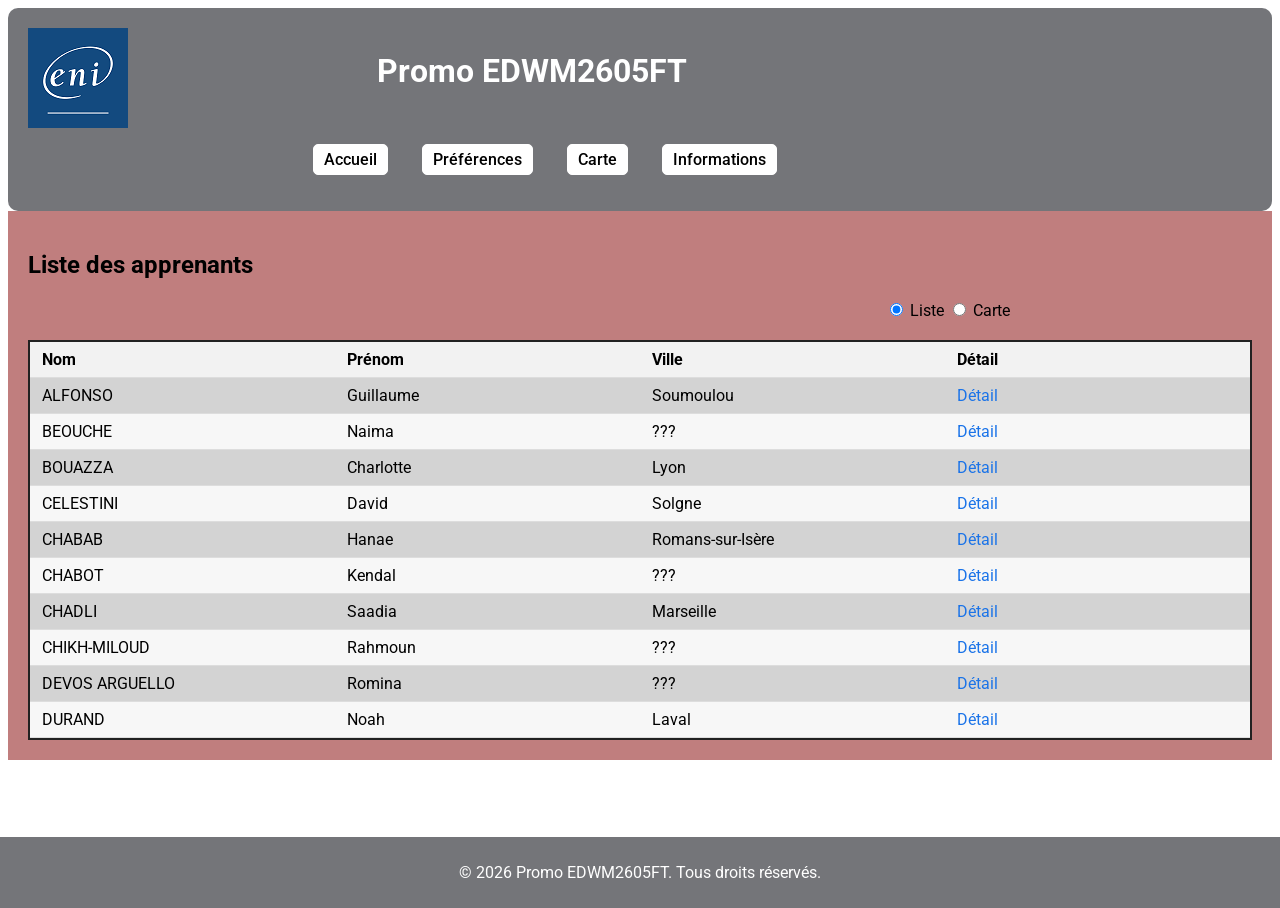
==== HTML/index.html @ d3276cc3 "ADD : ajout des fichiers pour le site" ====
<!DOCTYPE html>
<html lang="fr">

<head>
    <meta charset="UTF-8">
    <meta name="viewport" content="width=device-width, initial-scale=1.0">
    <title>Page d'accueil</title>
    <link rel="stylesheet" href="../Styles/style.css">
    <link rel="stylesheet" href="../Styles/index.css">
    <script type="module" src="../Scripts/main.js"></script>
</head>

<body>
    <header>
        <img src="../Images/logo.png" alt="Logo de l'école" class="logo">
        <h1 class="page-title">Promo EDWM2605FT</h1>
        <nav class="sommaire">
            <ul>
                <li><a href="index.html">Accueil</a></li>
                <li><a href="préférences.html">Préférences</a></li>
                <li><a href="carte.html">Carte</a></li>
                <li><a href="informations.html">Informations</a></li>
            </ul>
        </nav>
    </header>

    <main>
        <section class="apprenants-section">
            <h2> Liste des apprenants</h2>
            <form>
                <input type="radio" id="liste" name="affichage" value="liste" checked>
                <label for="liste">Liste</label>

                <input type="radio" id="carte" name="affichage" value="carte">
                <label for="carte">Carte</label>
            </form>
            <section class="apprenants-liste">

            </section>
        </section>
    </main>

    <footer>
        <p>&copy; 2026 Promo EDWM2605FT. Tous droits réservés.</p>
    </footer>
</body>

</html>
---- Styles/style.css ----
@import url('https://fonts.googleapis.com/css2?family=Roboto:wght@400;500;700&display=swap');

html {
    height: 100%;
}

body {
    min-height: 100vh;
    display: flex;
    flex-direction: column;
    overflow-x: hidden;
}

body.dark-mode {
    background-color: #121212;
    color: #f1f1f1;
}

body.dark-mode header,
body.dark-mode footer,
body.dark-mode .préférences-section,
body.dark-mode .preferences-form,
body.dark-mode .sommaire ul li {
    background-color: #2a2a2a;
    color: #f1f1f1;
}

body.dark-mode .preferences-form {
    background-color: #1e1e1e;
}

body.dark-mode a {
    color: #8ecae6;
}

body.dark-mode input,
body.dark-mode select,
body.dark-mode button {
    background-color: #2b2b2b;
    color: #f1f1f1;
    border-color: #555;
}

main {
    flex: 1;
}

*,
*::before,
*::after {
    box-sizing: border-box;
    font-family: 'Roboto', sans-serif;
}

header {
    background-color: #747579;
    border-radius: 10px;
    padding: 20px;
}

.logo {

    display: inline-block;
    vertical-align: middle;
}

.page-title {
    color: #fff;
    display: inline-block;
    margin-left: 20%;
}

.sommaire {
    display: inline-block;
    vertical-align: middle;
    margin-left: 20%;
}

.sommaire ul {
    list-style: none;
}

.sommaire ul li {
    display: inline-block;
    margin-right: 30px;
    border: 1px solid #fff;
    padding: 5px 10px;
    border-radius: 5px;
    background-color: #fff;
}

.sommaire ul li a {
    text-decoration: none;
    color: #000;
    font-weight: 500;
}

.sommaire ul li a:hover {
    color: #747579;
    font-weight: 700;
}

form {
    display: inline-block;
    vertical-align: middle;
    margin-left: 70%;
}

footer {
    position: relative;
    left: 50%;
    right: 50%;
    margin-left: -50vw;
    margin-right: -50vw;
    width: 100vw;
    background-color: #747579;
    color: #fff;
    text-align: center;
    padding: 10px;
}

/* Styles pour uniformiser les images d'avatar des apprenants */
.apprenant-photo {
    /* Utilise une variable pour permettre changement facile de la taille par défaut */
    --avatar-size: 120px;
    width: var(--avatar-size);
    height: var(--avatar-size);
    object-fit: cover;    /* recadrage centré sans déformation */
    display: block;
    border-radius: 8px;   /* coins arrondis (optionnel) */
}

/* Responsive: réduire la taille des avatars sur petits écrans */
@media (max-width: 600px) {
    .apprenant-photo { --avatar-size: 80px; }
}

@media (min-width: 1200px) {
    .apprenant-photo { --avatar-size: 150px; }
}

/* Option: réduire l'espacement autour des cartes si nécessaire */
.apprenant-carte {
    display: inline-block;
    vertical-align: top;
    margin: 8px;
}
---- Styles/index.css ----
/* Styles pour l'affichage de la liste des apprenants */
.apprenants-tableau {
    width: 100%;
    border-collapse: collapse;
    max-height: 480px;
    overflow-y: auto;
    display: block;
    /* pour permettre le scroll vertical sur tbody */
    border: 2px solid #222;
}

.apprenants-tableau thead {
    background: #f2f2f2;
    position: sticky;
    top: 0;
    z-index: 2;
}

.apprenants-tableau th,
.apprenants-tableau td {
    padding: 8px 12px;
    text-align: left;
    border-bottom: 1px solid #ddd;
}

.apprenants-tableau tbody {
    display: block;
    max-height: 360px;
    overflow-y: auto;
}

.apprenants-tableau thead tr {
    display: table;
    width: 100%;
    table-layout: fixed;
}

.apprenants-tableau tbody tr {
    display: table;
    width: 100%;
    table-layout: fixed;
}

.apprenants-tableau tbody tr:nth-child(even) {
    background: #f7f7f7;
}

.lien-detail {
    color: #1a73e8;
    text-decoration: none;
}

.lien-detail:hover {
    text-decoration: underline;
}

/* Styles pour cartes (fallback) */
.apprenant-carte {
    border: 1px solid #ddd;
    padding: 10px;
    margin: 8px 0;
    border-radius: 4px;
}

.apprenant-photo {
    width: 100%;
    max-width: 120px;
    height: auto;
    display: block;
    margin-bottom: 12px;
    border-radius: 8px;
    object-fit: cover;
}

.apprenants-section {
    background-color: #c07e7e;
    padding: 20px;
}

.apprenants-liste {
    background-color: #a07f7f;
    display: flex;
    flex-wrap: wrap;
    gap: 20px;
    margin-top: 20px;
}

.affichage-carte {
    background-color: #21318a;
    display: flex;
    flex-wrap: wrap;
    gap: 20px;
    padding: 20px;
}

.affichage-carte .apprenant-carte {
    background-color: #fff;
    border: 1px solid #555;
    border-radius: 16px;
    padding: 20px;
    width: calc(25% - 15px);
    min-width: 220px;
    box-sizing: border-box;
    display: flex;
    flex-direction: column;
    justify-content: space-between;
    align-items: center;
    text-align: center;
}

/* .affichage-carte .apprenant-anecdotes,
.affichage-carte .apprenant-anecdotes-inconnues,
.affichage-carte .apprenant-coordonnees,
.affichage-carte .apprenant-coordonnees-inconnues {
    display: none;
} */

.apprenant-nom {
    margin: 0 0 8px;
    font-size: 1rem;
    font-weight: 700;
    letter-spacing: 0.05em;
    text-transform: uppercase;
}

.apprenant-prenom {
    margin: 0 0 16px;
    font-size: 0.95rem;
    color: #444;
}

.apprenant-detail-btn {
    margin-top: 12px;
    padding: 10px 16px;
    background-color: #1a73e8;
    color: #fff;
    border: none;
    border-radius: 8px;
    cursor: pointer;
    font-weight: 700;
}

.apprenant-detail-btn:hover {
    background-color: #1558b0;
}

.affichage-liste {
    background-color: #d3d3d3;
    display: block;
}

.affichage-liste .apprenant-carte {
    background-color: #fff;
    border: 1px solid #000000;
    border-radius: 0;
    padding: 15px;
    margin: 0;
    display: grid;
    grid-template-columns: 1fr 1fr 1fr auto;
    gap: 20px;
    align-items: center;
    border-bottom: 1px solid #ddd;
}
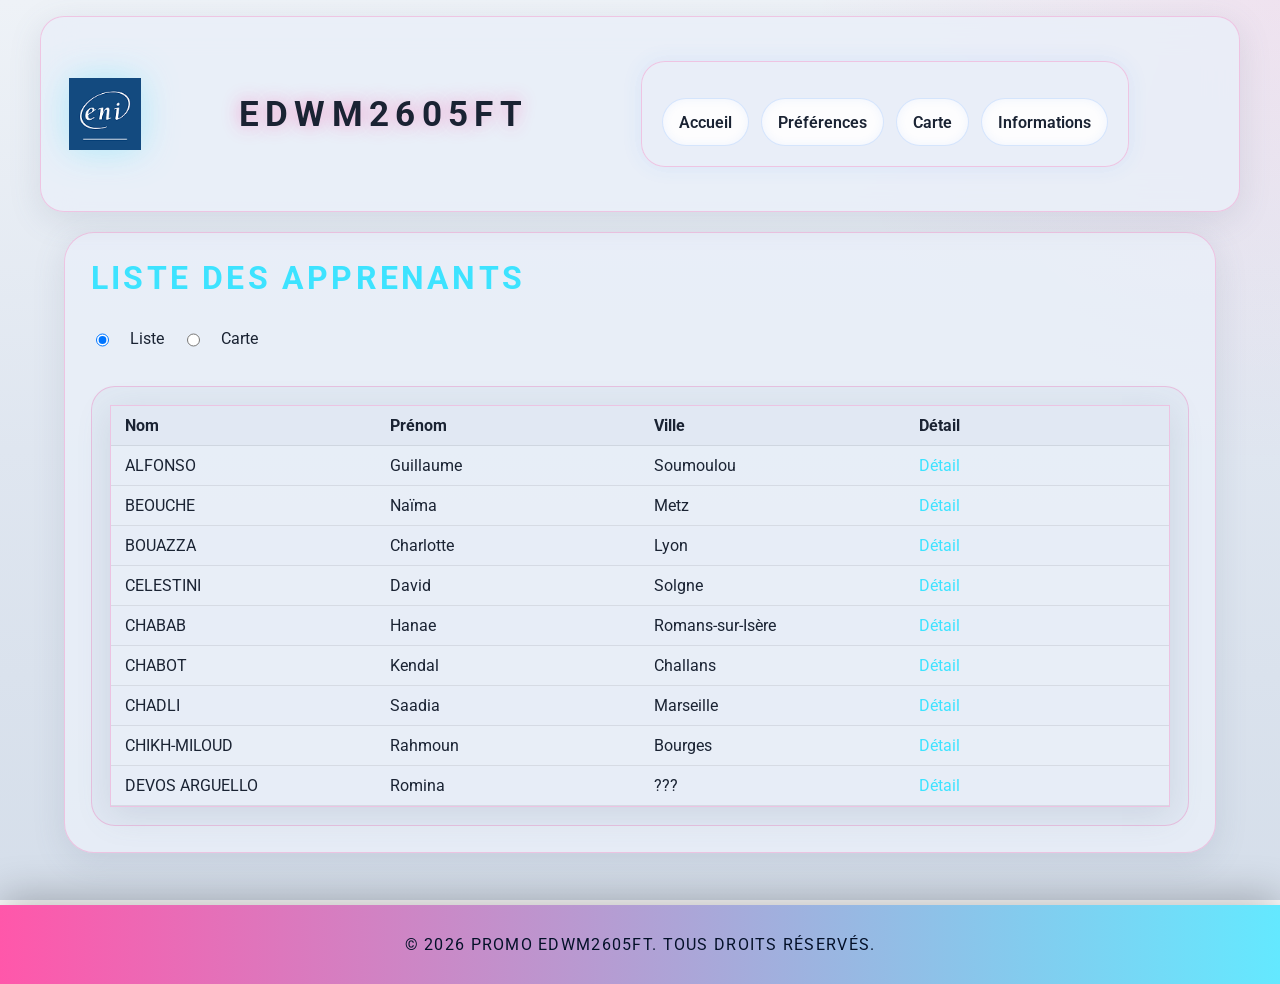
==== commit 50272702: "refactor: renomme les fichiers préférences sans accents préférences.html et préférences.css devienne" ====
--- a/HTML/index.html
+++ b/HTML/index.html
@@ -16,32 +16,32 @@
         <h1 class="page-title">Promo EDWM2605FT</h1>
         <nav class="sommaire">
             <ul>
-                <li><a href="index.html">Accueil</a></li>
-                <li><a href="préférences.html">Préférences</a></li>
-                <li><a href="carte.html">Carte</a></li>
-                <li><a href="informations.html">Informations</a></li>
-            </ul>
-        </nav>
-    </header>
+                    <li><a href="index.html" data-i18n="nav.home">Accueil</a></li>
+                    <li><a href="preferences.html" data-i18n="nav.preferences">Préférences</a></li>
+                    <li><a href="carte.html" data-i18n="nav.carte">Carte</a></li>
+                    <li><a href="informations.html" data-i18n="nav.informations">Informations</a></li>
+                </ul>
+            </nav>
+        </header>
 
     <main>
         <section class="apprenants-section">
-            <h2> Liste des apprenants</h2>
+            <h2 data-i18n="index.heading"> Liste des apprenants</h2>
             <form>
                 <input type="radio" id="liste" name="affichage" value="liste" checked>
-                <label for="liste">Liste</label>
+                <label for="liste" data-i18n="index.radio.liste">Liste</label>
 
                 <input type="radio" id="carte" name="affichage" value="carte">
-                <label for="carte">Carte</label>
+                <label for="carte" data-i18n="index.radio.carte">Carte</label>
             </form>
             <section class="apprenants-liste">
-
+                <!-- Les cartes des apprenants seront affichées ici -->
             </section>
         </section>
     </main>
 
     <footer>
-        <p>&copy; 2026 Promo EDWM2605FT. Tous droits réservés.</p>
+        <p data-i18n="footer">&copy; 2026 Promo EDWM2605FT. Tous droits réservés.</p>
     </footer>
 </body>
 
--- a/Styles/style.css
+++ b/Styles/style.css
@@ -1,147 +1,408 @@
+/* =========================================================================
+   IMPORTS ET POLICES DE CARACTÈRES
+   ========================================================================= */
+/* Importation de la police Roboto de Google Fonts (poids régulier, moyen et gras) */
 @import url('https://fonts.googleapis.com/css2?family=Roboto:wght@400;500;700&display=swap');
 
+/* =========================================================================
+   VARIABLES DE CONCEPTION GLOBALES (THÈME CLAIR CYBERPUNK ADOUCI)
+   ========================================================================= */
+:root {
+    /* Changement complet pour un fond moins agressif (fini le blanc pur flash) */
+    --bg-900: #eef2f7;          /* Fond principal gris-bleu très doux, reposant pour les yeux */
+    --bg-800: #dfe6f0;          /* Nuance secondaire légèrement plus sombre pour le dégradé */
+    
+    /* Effet de verre givré teinté pour adoucir les blocs de texte */
+    --surface: rgba(233, 239, 248, 0.85);        /* Surface claire translucide teintée bleu/gris */
+    --surface-strong: rgba(225, 232, 243, 0.95); /* Pour les sections denses nécessitant plus d'opacité */
+    
+    /* Typographie et Contrastes */
+    --text: #1a2333;            /* Bleu-noir profond pour une excellente lisibilité sans la dureté du noir pur */
+    --muted: #5c6b84;           /* Gris-bleu intermédiaire pour les textes secondaires */
+    
+    /* Accents Cyberpunk Lumineux */
+    --accent: #ff2d95;          /* Rose Cyberpunk signature */
+    --accent-2: #00b4d8;        /* Bleu Cyan ajusté pour une lisibilité parfaite en mode clair */
+    
+    /* Bordures et Ombres Néo-Rétro */
+    --border: rgba(255, 45, 149, 0.22);          /* Bordure fine teintée rose par défaut */
+    --shadow: 0 8px 32px rgba(92, 107, 132, 0.15); /* Ombre diffuse douce, typée interface moderne */
+}
+
+/* Base HTML : force la hauteur à 100% pour que le body puisse s'étendre correctement */
 html {
     height: 100%;
 }
 
+/* =========================================================================
+   STYLE DU CORPS DE PAGE (BODY)
+   ========================================================================= */
 body {
-    min-height: 100vh;
+    min-height: 100vh;          /* Couvre au minimum toute la hauteur de l'écran visible */
     display: flex;
-    flex-direction: column;
-    overflow-x: hidden;
-}
-
+    flex-direction: column;     /* Aligne le header, main, et footer verticalement */
+    overflow-x: hidden;         /* Sécurité anti-débordement horizontal */
+    margin: 0;
+    color: var(--text);         /* Applique la variable de texte globale */
+    
+    /* Double fond : On réduit l'opacité du halo rose (0.08) pour ne pas brûler la rétine en mode clair */
+    background: radial-gradient(circle at top right, rgba(255, 45, 149, 0.08), transparent 30%),
+                linear-gradient(180deg, var(--bg-900) 0%, var(--bg-800) 50%, #d5deea 100%);
+    background-attachment: fixed;
+    font-family: 'Roboto', sans-serif;
+    position: relative;
+}
+
+/* =========================================================================
+   SURCHARGE POUR LE THÈME SOMBRE (DARK MODE)
+   ========================================================================= */
 body.dark-mode {
-    background-color: #121212;
-    color: #f1f1f1;
-}
-
+    --bg-900: #050810;          /* Fond de nuit profond */
+    --bg-800: #091025;          /* Fond de nuit secondaire */
+    --surface: rgba(9, 16, 37, 0.92);
+    --surface-strong: rgba(12, 20, 48, 0.98);
+    --text: #e7f1ff;            /* Texte blanc bleuté lumineux */
+    --muted: #9cb6e8;           /* Texte secondaire lisible sur fond sombre */
+    --accent: #ff2d95;
+    --accent-2: #3de3ff;        /* Bleu néon vif */
+    --border: rgba(255, 45, 149, 0.25); /* Bordures teintées de rose en mode nuit */
+    /* Dégradé de fond réadapté pour l'ambiance nocturne */
+    background: radial-gradient(circle at top right, rgba(255, 45, 149, 0.12), transparent 20%),
+                linear-gradient(180deg, var(--bg-900) 0%, var(--bg-800) 45%, #081622 100%);
+    background-attachment: fixed;            
+    color: var(--text);
+}
+
+/* Force les grands conteneurs à adopter la couleur de surface sombre */
 body.dark-mode header,
 body.dark-mode footer,
-body.dark-mode .préférences-section,
-body.dark-mode .preferences-form,
+body.dark-mode .preferences-section,
+body.dark-mode .preferences-form {
+    background-color: var(--surface-strong);
+    color: var(--text);
+}
+
+/* Ajustement stylistique des puces de sommaire en mode sombre */
 body.dark-mode .sommaire ul li {
-    background-color: #2a2a2a;
-    color: #f1f1f1;
-}
-
-body.dark-mode .preferences-form {
-    background-color: #1e1e1e;
-}
-
+    background-color: #101624;
+    border-color: rgba(61, 227, 255, 0.35);
+}
+
+/* Change la couleur des liens hypertexte pour le bleu néon plus lisible */
 body.dark-mode a {
-    color: #8ecae6;
-}
-
+    color: var(--accent-2);
+}
+
+/* Assombrit les éléments de formulaires et de contrôles (inputs, sélecteurs, boutons) */
 body.dark-mode input,
 body.dark-mode select,
 body.dark-mode button {
-    background-color: #2b2b2b;
-    color: #f1f1f1;
-    border-color: #555;
-}
-
+    background-color: #131b2f;
+    color: var(--text);
+    border-color: #2f3951;
+}
+
+/* =========================================================================
+   STRUCTURE ET RÉGLES UNIVERSELLES
+   ========================================================================= */
+/* Zone de contenu principale : prend tout l'espace disponible restant entre le header et le footer */
 main {
     flex: 1;
-}
-
+    padding: 0 1rem 2rem;
+}
+
+/* Box-sizing universel : intègre les bordures et paddings directement dans le calcul des largeurs */
 *,
 *::before,
 *::after {
     box-sizing: border-box;
-    font-family: 'Roboto', sans-serif;
-}
-
+}
+
+/* =========================================================================
+   COMPOSANT EN-TÊTE (HEADER)
+   ========================================================================= */
 header {
-    background-color: #747579;
-    border-radius: 10px;
+    display: flex;
+    flex-wrap: wrap;            /* Permet aux éléments internes de s'empiler sur petit écran */
+    align-items: center;
+    justify-content: space-between;
+    gap: 1rem;
+    background: var(--surface);
+    border-radius: 1.5rem;
+    padding: 26px 28px;
+    margin: 16px auto 0;
+    max-width: 90vw;            /* Empêche le header de coller complètement aux bords latéraux */
+    width: calc(100% - 32px);
+    border: 1px solid var(--border);
+    box-shadow: var(--shadow);
+    backdrop-filter: blur(16px); /* Effet flouté moderne en arrière-plan (Glassmorphism) */
+}
+
+/* =========================================================================
+   COMPOSANT BARRE DE NAVIGATION (NAV)
+   ========================================================================= */
+.sommaire {
+    border-radius: 24px;
+    border: 1px solid var(--border);
+    box-shadow: 0 0 20px rgba(59, 130, 246, 0.1);
+    background: var(--surface);
     padding: 20px;
-}
-
+    margin: 20px auto;
+    max-width: 1100px;
+}
+
+nav ul {
+    list-style: none;           /* Retire les puces par défaut */
+    display: flex;
+    justify-content: center;    /* Centre les liens de navigation horizontalement */
+    gap: 20px;                  /* Espace régulier entre chaque onglet */
+    padding: 0;
+    margin: 0;
+}
+
+/* =========================================================================
+   TYPOGRAPHIES, LOGO ET ÉLÉMENTS DE DESIGN INTERNES
+   ========================================================================= */
+/* Effet de lueur sous le logo */
 .logo {
-
     display: inline-block;
     vertical-align: middle;
-}
-
+    max-height: 72px;
+    filter: drop-shadow(0 0 18px rgba(61, 227, 255, 0.35));
+}
+
+/* Grand titre de page responsive (taille calculée dynamiquement selon la largeur de l'écran) */
 .page-title {
-    color: #fff;
+    color: var(--text);
     display: inline-block;
-    margin-left: 20%;
-}
-
+    margin: 0 auto;
+    font-size: clamp(2rem, 3vw, 3rem); /* Borne min: 2rem, idéal: 3% de l'écran, max: 3rem */
+    letter-spacing: 0.18em;
+    text-transform: uppercase;
+    text-shadow: 0 0 18px rgba(255, 45, 149, 0.45); /* Lueur rose néon sous le titre */
+}
+
+/* Conteneur optionnel de sommaire ou d'ancres de navigation */
 .sommaire {
     display: inline-block;
     vertical-align: middle;
-    margin-left: 20%;
+    margin-left: 1rem;
 }
 
 .sommaire ul {
     list-style: none;
-}
-
+    margin: 1rem 0 0;
+    padding: 0;
+    display: flex;
+    flex-wrap: wrap;
+    gap: 0.75rem;
+}
+
+/* Pastilles de filtres ou de raccourcis du sommaire */
 .sommaire ul li {
-    display: inline-block;
-    margin-right: 30px;
-    border: 1px solid #fff;
-    padding: 5px 10px;
-    border-radius: 5px;
-    background-color: #fff;
+    display: inline-flex;
+    align-items: center;
+    border: 1px solid rgba(59, 130, 246, 0.2);
+    padding: 0.85rem 1rem;
+    border-radius: 999px;      /* Coins parfaitement arrondis (effet pilule) */
+    background: rgba(255, 255, 255, 0.9);
+    box-shadow: inset 0 0 10px rgba(59, 130, 246, 0.08);
 }
 
 .sommaire ul li a {
     text-decoration: none;
-    color: #000;
-    font-weight: 500;
+    color: var(--text);
+    font-weight: 600;
 }
 
 .sommaire ul li a:hover {
-    color: #747579;
-    font-weight: 700;
-}
-
+    color: var(--accent-2);    /* Coloration au survol de la souris */
+}
+
+h2 {
+    color:  #3de3ff
+}
+
+/* Alignement générique des formulaires horizontaux légers */
 form {
-    display: inline-block;
-    vertical-align: middle;
-    margin-left: 70%;
-}
-
+    display: inline-flex;
+    align-items: center;
+    flex-wrap: wrap;
+    gap: 1rem;
+    margin-left: auto;
+}
+
+/* =========================================================================
+   ELEMENTS DE FORMULAIRES GENERIQUES (INPUTS, BUTTONS, SELECTS)
+   ========================================================================= */
+button,
+input,
+select,
+textarea {
+    font: inherit;              /* Hérite automatiquement de la police Roboto globale */
+    color: var(--text);
+    border: 1px solid var(--border);
+    background: rgba(255, 255, 255, 0.95);
+    border-radius: 16px;
+    transition: all 0.2s ease;  /* Transition douce lors d'une interaction */
+}
+
+/* Effet visuel lors du survol de n'importe quel champ ou bouton */
+button:hover,
+input:hover,
+select:hover,
+textarea:hover {
+    border-color: rgba(59, 130, 246, 0.6);
+}
+
+/* Configuration de confort d'usage tactile pour les champs de saisie */
+input,
+select,
+textarea {
+    min-height: 44px;           /* Hauteur minimale recommandée pour le clic sur mobile */
+    padding: 0.85rem 1rem;
+}
+
+/* =========================================================================
+   PIED DE PAGE (FOOTER BANDEAU RECOUVRANT LA LARGEUR TOTALE)
+   ========================================================================= */
 footer {
     position: relative;
     left: 50%;
     right: 50%;
     margin-left: -50vw;
     margin-right: -50vw;
-    width: 100vw;
-    background-color: #747579;
-    color: #fff;
+    width: 100vw;               /* Technique CSS pour forcer le footer à sortir du cadre parent et faire 100% d'écran */
+    background: linear-gradient(90deg, rgba(255, 45, 149, 0.8), rgba(61, 227, 255, 0.8)); /* Dégradé rose/bleu */
+    color: #041129;
     text-align: center;
-    padding: 10px;
-}
-
-/* Styles pour uniformiser les images d'avatar des apprenants */
+    padding: 14px 0;
+    letter-spacing: 0.08em;
+    text-transform: uppercase;
+    box-shadow: 0 -8px 40px rgba(0, 0, 0, 0.25);
+}
+
+/* =========================================================================
+   COMPOSANTS COMPLÉMENTAIRES (FALLBACKS IMAGES ET CARTES APPRENANTS)
+   ========================================================================= */
 .apprenant-photo {
-    /* Utilise une variable pour permettre changement facile de la taille par défaut */
-    --avatar-size: 120px;
-    width: var(--avatar-size);
-    height: var(--avatar-size);
-    object-fit: cover;    /* recadrage centré sans déformation */
+    width: 120px;
+    height: 120px;
+    object-fit: cover;          /* Recadre les avatars sans les déformer */
     display: block;
-    border-radius: 8px;   /* coins arrondis (optionnel) */
-}
-
-/* Responsive: réduire la taille des avatars sur petits écrans */
-@media (max-width: 600px) {
-    .apprenant-photo { --avatar-size: 80px; }
-}
-
-@media (min-width: 1200px) {
-    .apprenant-photo { --avatar-size: 150px; }
-}
-
-/* Option: réduire l'espacement autour des cartes si nécessaire */
+    border-radius: 16px;
+    border: 1px solid rgba(61, 227, 255, 0.55);
+    box-shadow: 0 0 20px rgba(61, 227, 255, 0.2);
+}
+
 .apprenant-carte {
     display: inline-block;
     vertical-align: top;
     margin: 8px;
+}
+
+/* Lissage des transitions sur les clics de boutons et labels radios */
+button,
+input[type='radio'] + label {
+    transition: all 0.25s ease;
+}
+
+/* =========================================================================
+   RESPONSIVE DESIGN : POINTS DE RUPTURE (MEDIA QUERIES)
+   ========================================================================= */
+
+/* --- 1. Petit smartphone (< 576px) --- */
+@media (max-width: 575.98px) {
+    header {
+        padding: 14px 16px;
+        border-radius: 1rem;
+        width: calc(100% - 32px);
+    }
+
+    .logo { max-height: 48px; }
+
+    .page-title {
+        font-size: 1.25rem;
+        letter-spacing: 0.12em;
+        text-align: center;
+        display: block;
+        margin: 0.5rem 0;
+    }
+
+    /* Réorganisation de l'ordre d'empilement via Flexbox */
+    .sommaire {
+        display: block;
+        width: 100%;
+        order: 3;                /* Passe en dernier tout en bas */
+        margin-top: 8px;
+    }
+    .page-title { order: 2; }    /* Titre au milieu */
+    .logo { order: 1; }          /* Logo tout en haut */
+    
+    .sommaire ul { justify-content: center; flex-wrap: wrap; gap: 8px; }
+
+    nav {
+        padding: 12px;
+        margin: 12px;
+        width: calc(100% - 24px);
+    }
+
+    nav ul { flex-direction: column; gap: 12px; } /* Navigation verticale sur mobile */
+
+    form { display: flex; width: 100%; gap: 0.5rem; justify-content: center; }
+
+    .apprenant-photo { width: 80px; height: 80px; } /* Réduction de taille des photos */
+}
+
+/* --- 2. Grand smartphone (576px à 768px) --- */
+@media (min-width: 576px) and (max-width: 767.98px) {
+    header { padding: 18px 20px; }
+    .logo { max-height: 56px; }
+    .page-title { font-size: clamp(1.4rem, 4vw, 1.8rem); text-align: center; display: block; margin: .5rem 0; }
+    
+    .sommaire {
+        display: block;
+        width: 100%;
+        order: 3;
+        margin-top: 8px;
+    }
+    .page-title { order: 2; }
+    .logo { order: 1; }
+    .sommaire ul { justify-content: center; flex-wrap: wrap; gap: 10px; }
+    nav ul { flex-wrap: wrap; gap: 12px; }
+    .apprenant-photo { width: 100px; height: 100px; }
+}
+
+/* --- 3. Petite tablette (768px à 992px) --- */
+@media (min-width: 768px) and (max-width: 991.98px) {
+    header { padding: 20px 24px; max-width: 95vw; }
+    .logo { max-height: 64px; }
+    .page-title { font-size: clamp(1.6rem, 3.2vw, 2.4rem); display: block; text-align: left; margin: 0; }
+    .sommaire { margin-left: 0.5rem; }
+    nav ul { justify-content: center; gap: 16px; }
+    .apprenant-photo { width: 110px; height: 110px; }
+}
+
+/* --- 4. Grande tablette (992px à 1200px) --- */
+@media (min-width: 992px) and (max-width: 1199.98px) {
+    header { padding: 22px 26px; max-width: 1100px; }
+    .logo { max-height: 68px; }
+    .page-title { font-size: clamp(2rem, 2.4vw, 2.6rem); }
+    nav { max-width: 1100px; padding: 18px; }
+}
+
+/* --- 5. Écran PC standard (1200px à 1400px) --- */
+@media (min-width: 1200px) and (max-width: 1399.98px) {
+    header { padding: 24px 28px; max-width: 1200px; }
+    .logo { max-height: 72px; }
+    .page-title { font-size: clamp(2.2rem, 2vw, 3rem); }
+    nav { max-width: 1200px; }
+}
+
+/* --- 6. Écran PC très large (> 1400px) --- */
+@media (min-width: 1400px) {
+    header { padding: 26px 28px; max-width: 1400px; }
+    .logo { max-height: 88px; }
+    .page-title { font-size: clamp(2.4rem, 1.8vw, 3.2rem); }
+    nav { max-width: 1400px; padding: 22px; }
 }
--- a/Styles/index.css
+++ b/Styles/index.css
@@ -1,16 +1,200 @@
-/* Styles pour l'affichage de la liste des apprenants */
+/* =========================================================================
+   SECTION PRINCIPALE (CADRE PARENT CONTENANT TOUT LE COMPOSANT)
+   ========================================================================= */
+.apprenants-section {
+    background: var(--surface);
+    padding: 26px;
+    margin: 20px auto;
+    border-radius: 30px;
+    /* Élargissement des conteneurs pour maximiser la place et annuler les débordements */
+    width: min(100%, 1400px);
+    max-width: 90vw;
+    border: 1px solid var(--border);
+    box-shadow: var(--shadow);
+    box-sizing: border-box; /* Crucial pour inclure le padding dans le calcul de largeur */
+}
+
+.apprenants-section h2 {
+    margin: 0 0 18px;
+    color: var( #3de3ff);
+    letter-spacing: 0.1em;
+    text-transform: uppercase;
+    font-size: clamp(1.9rem, 2.5vw, 2.4rem);
+}
+
+.apprenants-section form {
+    display: flex;
+    flex-wrap: wrap;
+    gap: 18px;
+    align-items: center;
+    justify-content: flex-start;
+    margin-top: 0;
+}
+
+/* =========================================================================
+   ZONE TECHNIQUE INTERNE DE RÉCEPTION DE L'AFFICHAGE JS
+   ========================================================================= */
+.apprenants-liste {
+    background: var(--surface);
+    display: flex;
+    flex-wrap: wrap;
+    gap: 22px;
+    margin-top: 24px;
+    padding: 18px;
+    border-radius: 24px;
+    border: 1px solid var(--border);
+    width: 100%;
+    align-items: stretch;
+    align-content: flex-start;
+    box-sizing: border-box;
+}
+
+/* =========================================================================
+   MODE AFFICHAGE 1 : TROMBINOSCOPE (CARTES FLEXBOX AVEC CENTRAGE)
+   ========================================================================= */
+.affichage-carte {
+    background: var(--surface-strong);
+    display: flex;
+    flex-wrap: wrap;
+    justify-content: center; /* Maintient l'alignement centré parfait d'origine */
+    gap: 20px;
+    padding: 24px;
+    border-radius: 24px;
+    border: 1px solid rgba(61, 227, 255, 0.25); 
+    width: 100%;
+    box-sizing: border-box;
+}
+
+.affichage-carte .apprenant-carte {
+    background: var(--surface);
+    border: 1px solid var(--border);
+    border-radius: 20px;
+    padding: 22px;
+    /* Format d'origine conservé pour les moniteurs de bureau */
+    width: calc(25% - 20px); 
+    min-width: 220px;
+    max-width: 100%; /* Empêche physiquement le bloc de déborder sur les téléphones étroits */
+    box-sizing: border-box;
+    display: flex;
+    flex-direction: column;
+    justify-content: space-between;
+    align-items: center;
+    text-align: center;
+    transition: transform 0.3s ease, box-shadow 0.3s ease;
+}
+
+.affichage-carte .apprenant-carte:hover {
+    transform: translateY(-4px);
+    box-shadow: 0 0 30px rgba(255, 45, 149, 0.18);
+}
+
+/* Modèle de secours général d'une carte */
+.apprenant-carte {
+    border: 1px solid var(--border);
+    background: var(--surface);
+    padding: 18px;
+    margin: 8px 0;
+    border-radius: 18px;
+    box-shadow: 0 0 20px rgba(61, 227, 255, 0.1);
+    box-sizing: border-box;
+}
+
+/* =========================================================================
+   COMPOSANTS STRUCTURANTS INTERNES AUX CARTES
+   ========================================================================= */
+.apprenant-info {
+    display: flex;
+    flex-direction: column;
+    align-items: center;
+    gap: 14px;
+    width: 100%;
+    padding: 0 12px;
+    box-sizing: border-box;
+}
+
+/* FIXATION DE LA TAILLE ET DE LA GESTION DES PHOTOS */
+.apprenant-photo {
+    width: 140px;          /* Largeur uniforme stricte pour toutes les images */
+    height: 140px;         /* Hauteur identique pour garantir un rendu 1:1 parfait */
+    display: block;
+    margin-bottom: 12px;
+    border-radius: 18px;
+    object-fit: cover;     /* Recadre et centre l'image si ses proportions de base ne sont pas carrées */
+    border: 1px solid rgba(255, 45, 149, 0.45);
+    box-shadow: 0 0 22px rgba(255, 45, 149, 0.18);
+}
+
+.apprenant-nom {
+    margin: 0 0 10px;
+    font-size: 1.05rem;
+    font-weight: 700;
+    letter-spacing: 0.08em;
+    text-transform: uppercase;
+    color: #ff96d0;
+    text-shadow: 0 0 16px rgba(255, 45, 149, 0.35);
+}
+
+.apprenant-prenom {
+    margin: 0 0 16px;
+    font-size: 0.95rem;
+    color: #b0c7ff;
+}
+
+.apprenant-detail-btn {
+    margin-top: 12px;
+    padding: 12px 18px;
+    background: linear-gradient(135deg, rgba(255, 45, 149, 0.95), rgba(61, 227, 255, 0.9));
+    color: #08101f;
+    border: none;
+    border-radius: 14px;
+    cursor: pointer;
+    font-weight: 700;
+    box-shadow: 0 0 18px rgba(61, 227, 255, 0.2);
+}
+
+.apprenant-detail-btn:hover {
+    background: linear-gradient(135deg, rgba(255, 45, 149, 1), rgba(61, 227, 255, 1));
+    transform: translateY(-1px);
+}
+
+/* =========================================================================
+   MODE AFFICHAGE 2 : COMPOSANTS EN TABLEAU / LISTE CONTINUE
+   ========================================================================= */
+.affichage-liste {
+    background: var(--surface-strong);
+    display: block;
+    border-radius: 24px;
+    padding: 18px;
+    border: 1px solid var(--border);
+    box-sizing: border-box;
+}
+
+.affichage-liste .apprenant-carte {
+    background: var(--surface);
+    border: 1px solid var(--border);
+    border-radius: 18px;
+    padding: 18px;
+    margin: 0 0 16px;
+    display: grid;
+    grid-template-columns: 1fr 1fr 1fr auto;
+    gap: 18px;
+    align-items: center;
+    border-bottom: 1px solid rgba(0, 0, 0, 0.08);
+}
+
 .apprenants-tableau {
     width: 100%;
     border-collapse: collapse;
     max-height: 480px;
     overflow-y: auto;
     display: block;
-    /* pour permettre le scroll vertical sur tbody */
-    border: 2px solid #222;
+    border: 1px solid var(--border);
+    background: var(--surface);
+    box-shadow: var(--shadow);
 }
 
 .apprenants-tableau thead {
-    background: #f2f2f2;
+    background: var(--surface-strong);
     position: sticky;
     top: 0;
     z-index: 2;
@@ -18,9 +202,10 @@
 
 .apprenants-tableau th,
 .apprenants-tableau td {
-    padding: 8px 12px;
+    padding: 10px 14px;
     text-align: left;
-    border-bottom: 1px solid #ddd;
+    border-bottom: 1px solid rgba(0, 0, 0, 0.08);
+    color: var(--text);
 }
 
 .apprenants-tableau tbody {
@@ -29,12 +214,7 @@
     overflow-y: auto;
 }
 
-.apprenants-tableau thead tr {
-    display: table;
-    width: 100%;
-    table-layout: fixed;
-}
-
+.apprenants-tableau thead tr,
 .apprenants-tableau tbody tr {
     display: table;
     width: 100%;
@@ -42,11 +222,21 @@
 }
 
 .apprenants-tableau tbody tr:nth-child(even) {
-    background: #f7f7f7;
+    background: rgba(255, 255, 255, 0.03);
+}
+
+.apprenants-tableau tbody tr:hover {
+    background: rgba(255, 45, 149, 0.12);
 }
 
 .lien-detail {
-    color: #1a73e8;
+    /* Bouton affiché comme un lien : on retire l'apparence par défaut du navigateur */
+    background: none;
+    border: 0;
+    padding: 0;
+    font: inherit;
+    cursor: pointer;
+    color: #3de3ff;
     text-decoration: none;
 }
 
@@ -54,110 +244,181 @@
     text-decoration: underline;
 }
 
-/* Styles pour cartes (fallback) */
-.apprenant-carte {
-    border: 1px solid #ddd;
-    padding: 10px;
+/* =========================================================================
+   FENÊTRES COMPOSANTS MODALES (OVERLAY + POPUP)
+   ========================================================================= */
+.modal {
+    display: none;
+    position: fixed;
+    z-index: 1000;
+    left: 0;
+    top: 0;
+    width: 100%;
+    height: 100%;
+    background-color: rgba(1, 4, 12, 0.8);
+    animation: fadeIn 0.3s ease-in;
+}
+
+.modal.active {
+    display: flex;
+    justify-content: center;
+    align-items: center;
+}
+
+@keyframes fadeIn {
+    from { opacity: 0; }
+    to { opacity: 1; }
+}
+
+.modal-content {
+    background-color: var(--surface);
+    padding: 30px;
+    border-radius: 24px;
+    max-width: 520px;
+    width: 90%;
+    box-shadow: 0 0 40px rgba(59, 130, 246, 0.12);
+    border: 1px solid var(--border);
+    position: relative;
+    animation: slideIn 0.3s ease-out;
+    color: var(--text);
+}
+
+@keyframes slideIn {
+    from { transform: translateY(-50px); opacity: 0; }
+    to { transform: translateY(0); opacity: 1; }
+}
+
+.modal-close {
+    /* Bouton sans l'apparence par défaut du navigateur */
+    background: none;
+    border: 0;
+    padding: 0;
+    line-height: 1;
+    position: absolute;
+    right: 16px;
+    top: 14px;
+    font-size: 28px;
+    font-weight: bold;
+    color: #b9cffe;
+    cursor: pointer;
+}
+
+.modal-close:hover {
+    color: #ffffff;
+}
+
+.modal-body {
+    text-align: center;
+}
+
+.modal-avatar {
+    width: 150px;
+    height: 150px;
+    border-radius: 50%;
+    object-fit: cover;
+    margin-bottom: 20px;
+    border: 1px solid rgba(61, 227, 255, 0.4);
+}
+
+.modal-body h2 {
+    margin: 15px 0 5px;
+    font-size: 1.5rem;
+    color: var(--text);
+    text-transform: uppercase;
+}
+
+.modal-body > p {
     margin: 8px 0;
-    border-radius: 4px;
-}
-
-.apprenant-photo {
-    width: 100%;
-    max-width: 120px;
-    height: auto;
-    display: block;
-    margin-bottom: 12px;
-    border-radius: 8px;
-    object-fit: cover;
-}
-
-.apprenants-section {
-    background-color: #c07e7e;
-    padding: 20px;
-}
-
-.apprenants-liste {
-    background-color: #a07f7f;
-    display: flex;
-    flex-wrap: wrap;
-    gap: 20px;
-    margin-top: 20px;
-}
-
-.affichage-carte {
-    background-color: #21318a;
-    display: flex;
-    flex-wrap: wrap;
-    gap: 20px;
-    padding: 20px;
-}
-
-.affichage-carte .apprenant-carte {
-    background-color: #fff;
-    border: 1px solid #555;
-    border-radius: 16px;
-    padding: 20px;
-    width: calc(25% - 15px);
-    min-width: 220px;
-    box-sizing: border-box;
-    display: flex;
-    flex-direction: column;
-    justify-content: space-between;
-    align-items: center;
-    text-align: center;
-}
-
-/* .affichage-carte .apprenant-anecdotes,
-.affichage-carte .apprenant-anecdotes-inconnues,
-.affichage-carte .apprenant-coordonnees,
-.affichage-carte .apprenant-coordonnees-inconnues {
-    display: none;
-} */
-
-.apprenant-nom {
-    margin: 0 0 8px;
-    font-size: 1rem;
-    font-weight: 700;
-    letter-spacing: 0.05em;
-    text-transform: uppercase;
-}
-
-.apprenant-prenom {
-    margin: 0 0 16px;
-    font-size: 0.95rem;
-    color: #444;
-}
-
-.apprenant-detail-btn {
-    margin-top: 12px;
-    padding: 10px 16px;
-    background-color: #1a73e8;
-    color: #fff;
-    border: none;
-    border-radius: 8px;
-    cursor: pointer;
-    font-weight: 700;
-}
-
-.apprenant-detail-btn:hover {
-    background-color: #1558b0;
-}
-
-.affichage-liste {
-    background-color: #d3d3d3;
-    display: block;
-}
-
-.affichage-liste .apprenant-carte {
-    background-color: #fff;
-    border: 1px solid #000000;
-    border-radius: 0;
-    padding: 15px;
-    margin: 0;
-    display: grid;
-    grid-template-columns: 1fr 1fr 1fr auto;
-    gap: 20px;
-    align-items: center;
-    border-bottom: 1px solid #ddd;
+    color: var(--text);
+    line-height: 1.6;
+}
+
+.modal-body > p:nth-of-type(2) {
+    font-size: 1.1rem;
+    font-style: italic;
+    color: var(--muted);
+}
+
+/* =========================================================================
+   RESPONSIVE DESIGN (BREAKPOINTS POUR SMARTPHONES ET TABLETTES)
+   ========================================================================= */
+@media screen and (max-width: 900px) {
+    .apprenants-section {
+        max-width: 95vw; /* Donne de l'air aux côtés sur petit écran */
+        padding: 16px;
+    }
+
+    .affichage-carte {
+        padding: 16px 12px;
+    }
+
+    .affichage-carte .apprenant-carte {
+        width: 100%;  /* Passage forcé des cartes à 100% sur mobile */
+        min-width: 0; /* Éradication de la contrainte minimale responsable du débordement */
+    }
+
+    .affichage-liste .apprenant-carte {
+        width: 100%;
+        grid-template-columns: 1fr; /* Le tableau en mode bloc s'empile verticalement */
+    }
+}
+
+/* Conversion responsive de la structure tableau HTML brut en blocs empilés */
+@media (max-width: 575.98px) {
+    .apprenants-tableau {
+        display: block;
+        border: none;
+        box-shadow: none;
+        background: transparent;
+    }
+
+    .apprenants-tableau thead {
+        display: none; /* Masque les têtes de colonnes devenues inutiles */
+    }
+
+    .apprenants-tableau tbody {
+        display: block;
+        max-height: none;
+        overflow: visible;
+    }
+
+    .apprenants-tableau tbody tr {
+        display: block;
+        background: var(--surface);
+        margin-bottom: 12px;
+        padding: 12px;
+        border-radius: 12px;
+        border: 1px solid var(--border);
+    }
+
+    .apprenants-tableau td {
+        display: flex;
+        justify-content: space-between;
+        padding: 6px 0;
+        border: none;
+    }
+
+    /* Récupération des étiquettes injectées par le JS pour créer des labels sur mobile */
+    .apprenants-tableau td::before {
+        content: attr(data-label) ": ";
+        font-weight: 700;
+        color: var(--muted);
+        margin-right: 8px;
+    }
+
+    .apprenants-tableau td .lien-detail {
+        white-space: nowrap;
+    }
+}
+
+/* Ajustements graphiques pour le Mode Sombre */
+body.dark-mode .modal-content {
+    background-color: #2a2a2a;
+    color: var(--text);
+}
+body.dark-mode .modal-body h2 {
+    color: #f1f1f1;
+}
+body.dark-mode .modal-body > p {
+    color: #b0b0b0;
 }
